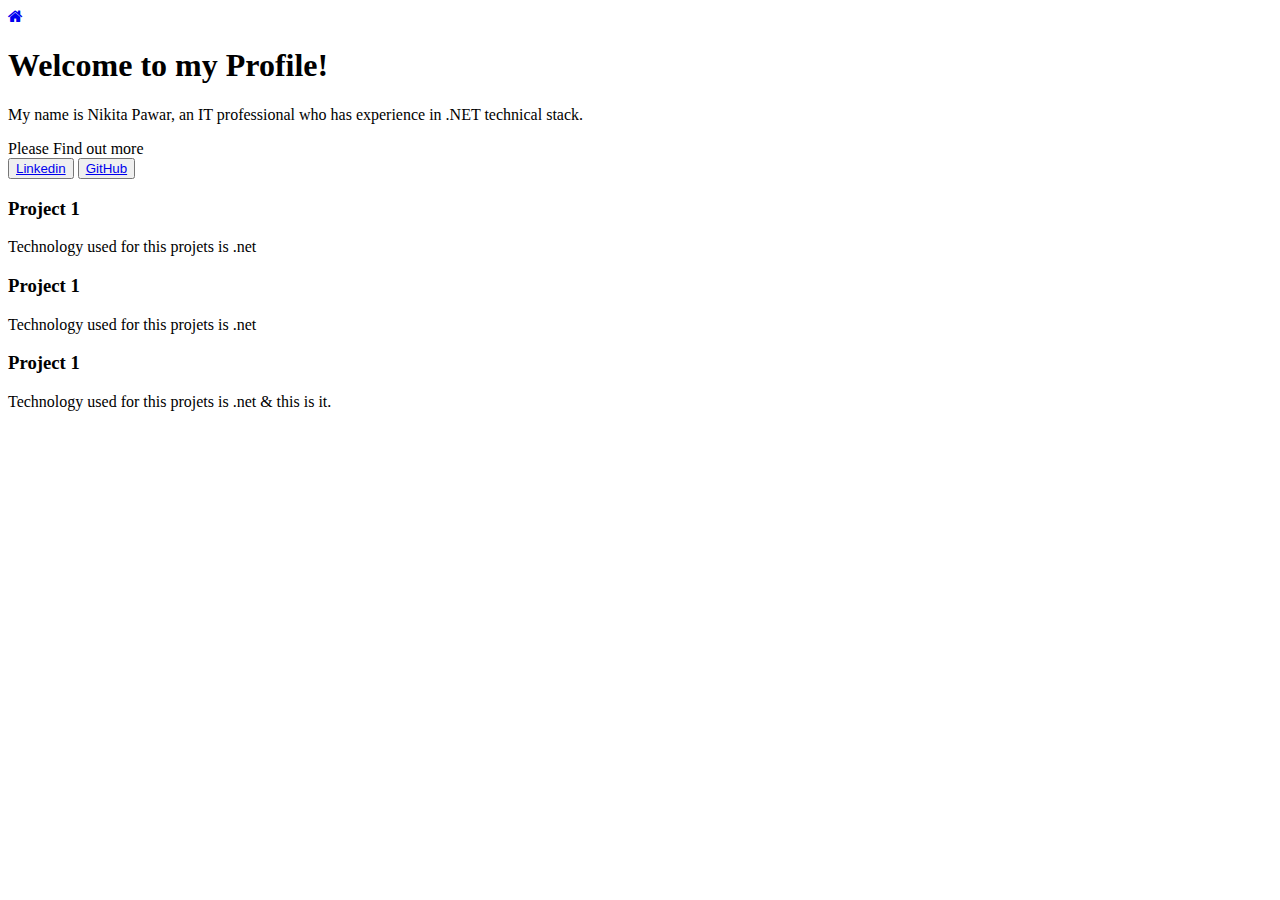
==== index.html @ 8ce3f61b "Rename NikitaPawarPortfolio.html to index.html" ====
<!DOCTYPE html>
<html>
    <head>
        <Title>Nikita Pawar</Title>
        <link rel=""><!---Fevicon icon-->
        <link rel="stylesheet" href="NikitaPawarPortfolio.css">
        <meta charset="UTF-8">
        <meta name="description" content="Portfolio profile designed by developer Nikita Pawar.">
        <meta name="author" content="Nikita Pawar">
        <meta name="viewport" content="width=device-width, initial-scale=1.0"> <!--To make website good in all type of devices.-->
        <link rel="stylesheet" href="https://cdnjs.cloudflare.com/ajax/libs/font-awesome/4.7.0/css/font-awesome.min.css">
    </head>
    <body>
        <div class="container">
            <div class="icon-bar">
                <a class="active" href="#"><i class="fa fa-home"></i></a>
            </div> 
            <div class="content">
                <h1>Welcome to my Profile!</h1>
                <p>My name is Nikita Pawar, an IT professional who has experience in .NET technical stack.</p>
                <span>Please Find out more</span><br>
                <div class="arrow"></div>
                <div class="Links">
                  <button class="btnlinkedin"> <a href="https://www.linkedin.com/in/nikita-pawar-9bab4113a/" class="btn">Linkedin</a></button>
                  <button class="btnGithub">  <a href="https://github.com/NikitaNetajiraoPawar" class="btn">GitHub</a></button>
                </div>
            </div>
        </div>

        <div class="ProjectSection">
            <div class="projectDetails">
                <h3>Project 1</h3>
                <p>Technology used for this projets is .net</p>
            </div>
            <div class="projectDetails">
                <h3>Project 1</h3>
                <p>Technology used for this projets is .net</p>
            </div>
            <div class="projectDetails">
                <h3>Project 1</h3>
                <p>Technology used for this projets is .net  & this is it.</p>
            </div>
        </div>
       
    </body>
</html>
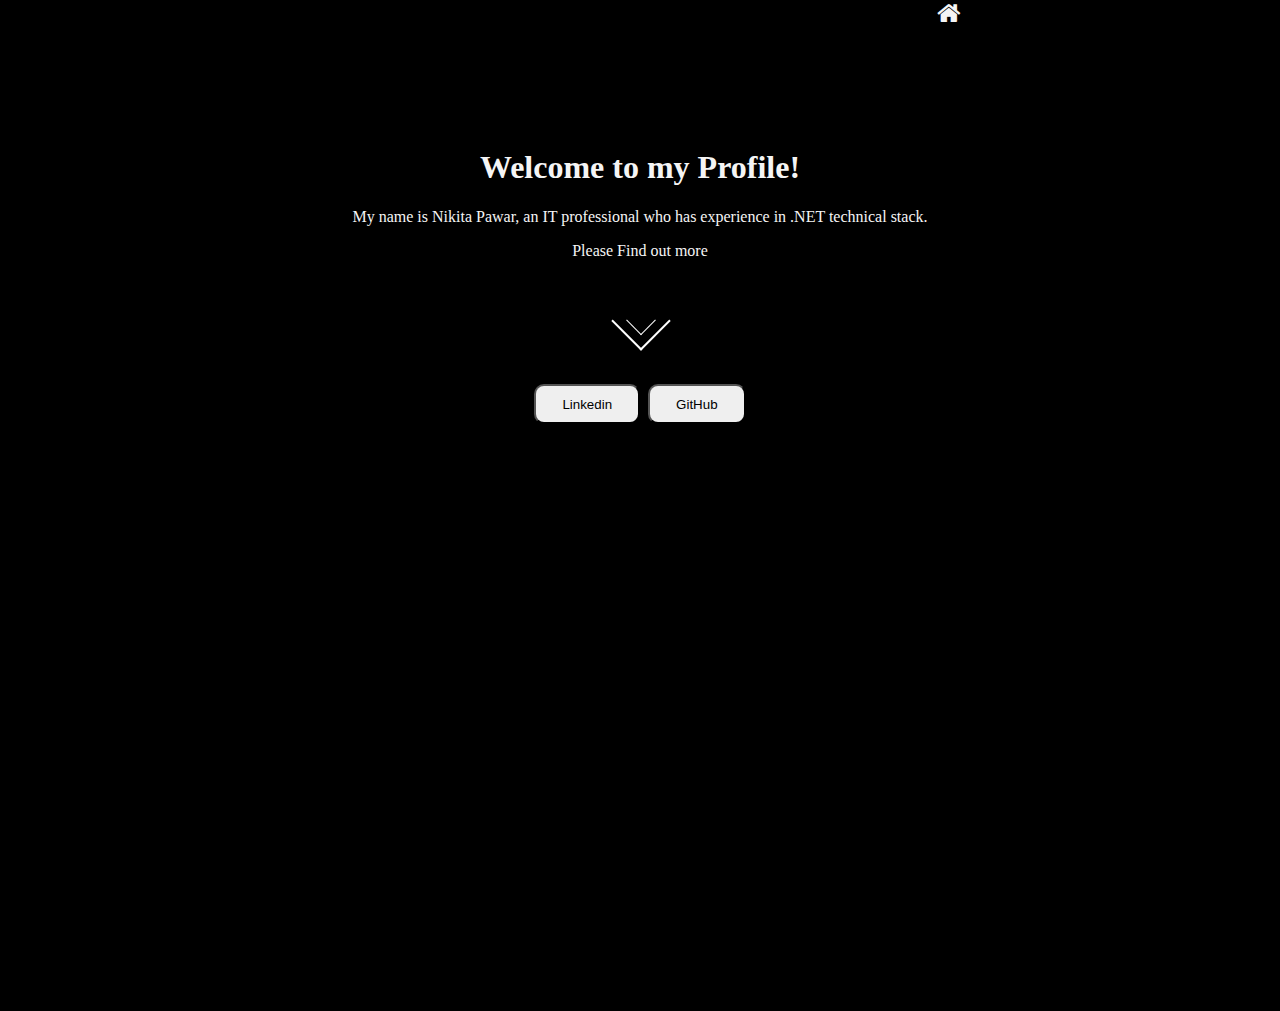
==== commit 554f9db0: "new" ====
--- a/index.html
+++ b/index.html
@@ -19,7 +19,8 @@
                 <h1>Welcome to my Profile!</h1>
                 <p>My name is Nikita Pawar, an IT professional who has experience in .NET technical stack.</p>
                 <span>Please Find out more</span><br>
-                <div class="arrow"></div>
+                <div class="arrow">
+                </div>
                 <div class="Links">
                   <button class="btnlinkedin"> <a href="https://www.linkedin.com/in/nikita-pawar-9bab4113a/" class="btn">Linkedin</a></button>
                   <button class="btnGithub">  <a href="https://github.com/NikitaNetajiraoPawar" class="btn">GitHub</a></button>
--- a/NikitaPawarPortfolio.css
+++ b/NikitaPawarPortfolio.css
@@ -0,0 +1,190 @@
+body, html {
+    height: 100%;
+    margin: 0;
+  }
+ 
+    
+.container {
+    /* The image used */
+    background-image: url("../Portfolio/Images/Home_page.jpg");
+    /* Full height */
+    height: 100%;
+    /* Center and scale the image nicely */
+    background-position: center;
+    background-repeat: no-repeat;
+    background-size: cover;
+    color: whitesmoke;
+}
+  .btn
+  {
+    padding: 20px 20px 20px 20px;
+    text-decoration: none;
+    text-shadow: none;
+    color: black;
+  }
+
+  .Links
+  {   
+    content: inherit;
+    display: inline-block;
+    font-size:xx-large;
+    text-align: center;
+    padding-top: 120px;
+    padding-bottom: 30px;
+  }
+  .btnGithub {
+    border-radius: 10px;
+    padding-top: 5%;
+    padding-bottom: 5%;
+    color: whitesmoke;
+  }
+  .btnlinkedin{
+   
+    border-radius: 10px;
+    padding-top: 5%;
+    padding-bottom: 5%;
+    color: whitesmoke;
+  }
+  .btnGithub:hover 
+  {
+    background-color: transparent;
+    color: black;
+    border-radius: 10px;
+    padding-top: 5%;
+    padding-bottom: 5%;
+  }
+  .btnlinkedin:hover
+  {
+    border-radius: 10px;
+    padding-top: 5%;
+    padding-bottom: 5%;
+    background-color: transparent;
+    color: whitesmoke;
+  }
+  .content {
+    text-align: center;
+    padding-top: 10%;
+    padding-bottom: 10%;
+  }
+  .content span{
+    size: 30px;
+  }
+.icon-bar >a
+{
+    font-size: 25px;
+    color:whitesmoke;
+    float:right;
+    padding-right: 25%;
+}
+.icon-bar >a:hover{
+    font-size: 30px;
+    background-color: transparent;
+    color: whitesmoke;
+}
+div .projectDetails{
+    border: 1px solid black;
+/*display: inline-block;*/
+    float:left;
+    width: 30%;
+    border-collapse: collapse;
+    display:grid;
+    margin-inline:3px;
+    margin:inherit;
+    
+}
+
+/*ARROW CSS STYLESHEET*/
+body {
+    background: #000;
+  }
+  
+  .arrow,
+  .arrow:before {
+    position: absolute;
+    left: 50%;
+  }
+  
+  .arrow {
+    width: 40px;
+    height: 40px;
+   
+    margin: 40px 0 0 -20px;
+    transform: rotateY('angle');
+    -webkit-transform: rotate(45deg);
+    border-left: none;
+    border-top: none;
+    border-right: 2px #fff solid;
+    border-bottom: 2px #fff solid;
+  }
+
+  .arrow:before {
+    content: "";
+    width: 20px;
+    height: 20px;
+    top: 50%;
+    margin: -10px 0 0 -10px;
+    border-left: none;
+    border-top: none;
+    border-right: 1px #fff solid;
+    border-bottom: 1px #fff solid;
+    animation-duration: 2s;
+    animation-iteration-count: infinite;
+    animation-name: arrow;
+  }
+  
+  @keyframes arrow {
+    0% {
+      opacity: 1;
+    }
+    100% {
+      opacity: 0;
+      transform: translate(-10px, -10px);
+    }
+  }
+  
+  
+  
+  
+  /* Custom Animate.css */
+  
+  .animated.hinge {
+    -webkit-animation-duration: 2s;
+            animation-duration: 2s;
+  }
+  
+  @-webkit-keyframes zoomIn {
+    0% {
+      opacity: 0;
+      -webkit-transform: scale3d(.4, .4, .4);
+              transform: scale3d(.4, .4, .4);
+    }
+  
+    50% {
+      opacity: 0.5;
+    }
+    
+    100% {
+      opacity: 0;
+    }
+  }
+  
+  @keyframes zoomIn {
+    0% {
+      opacity: 0;
+      -webkit-transform: scale3d(.4, .4, .4);
+              transform: scale3d(.4, .4, .4);
+    }
+  
+    50% {
+      opacity: 0.5;
+    }
+    
+    100% {
+      opacity: 0;
+    }
+  }
+  
+  .zoomIn {
+    -webkit-animation-name: zoomIn;
+            animation-name: zoomIn;
+  }